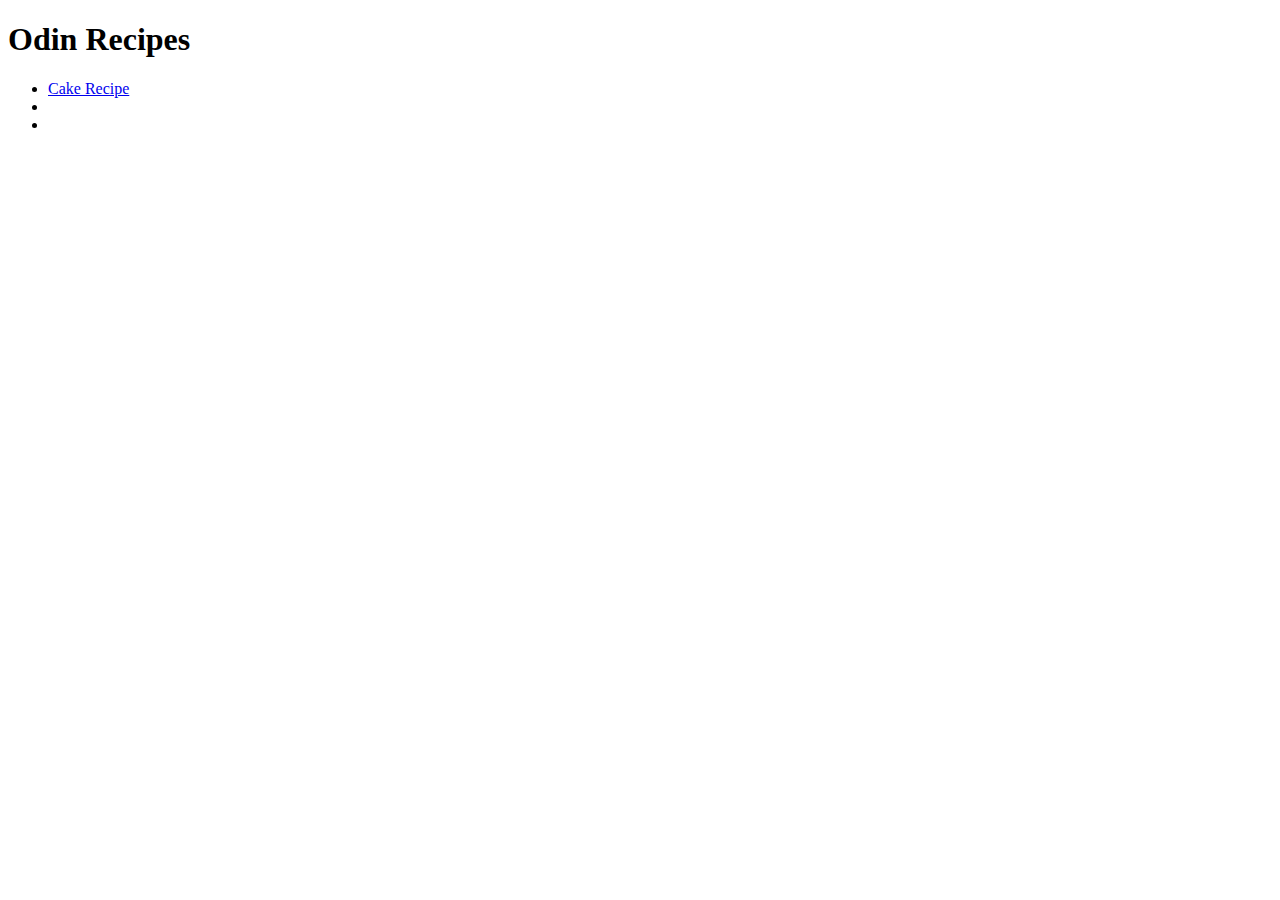
==== index.html @ f5f857c1 "Modified index.html by linking cake.html which contains recipe instructions to index.html" ====
<!DOCTYPE html>
<html lang="en">
<head>
    <meta charset="UTF-8">
    <meta name="viewport" content="width=device-width, initial-scale=1.0">
    <title>Recipes Page</title>
</head>
<body>
    <h1>Odin Recipes</h1>
    <ul>
        <li><a href="recipes/cake.html">Cake Recipe</a></li>
        <li></li>
        <li></li>
    </ul>
</body>
</html>
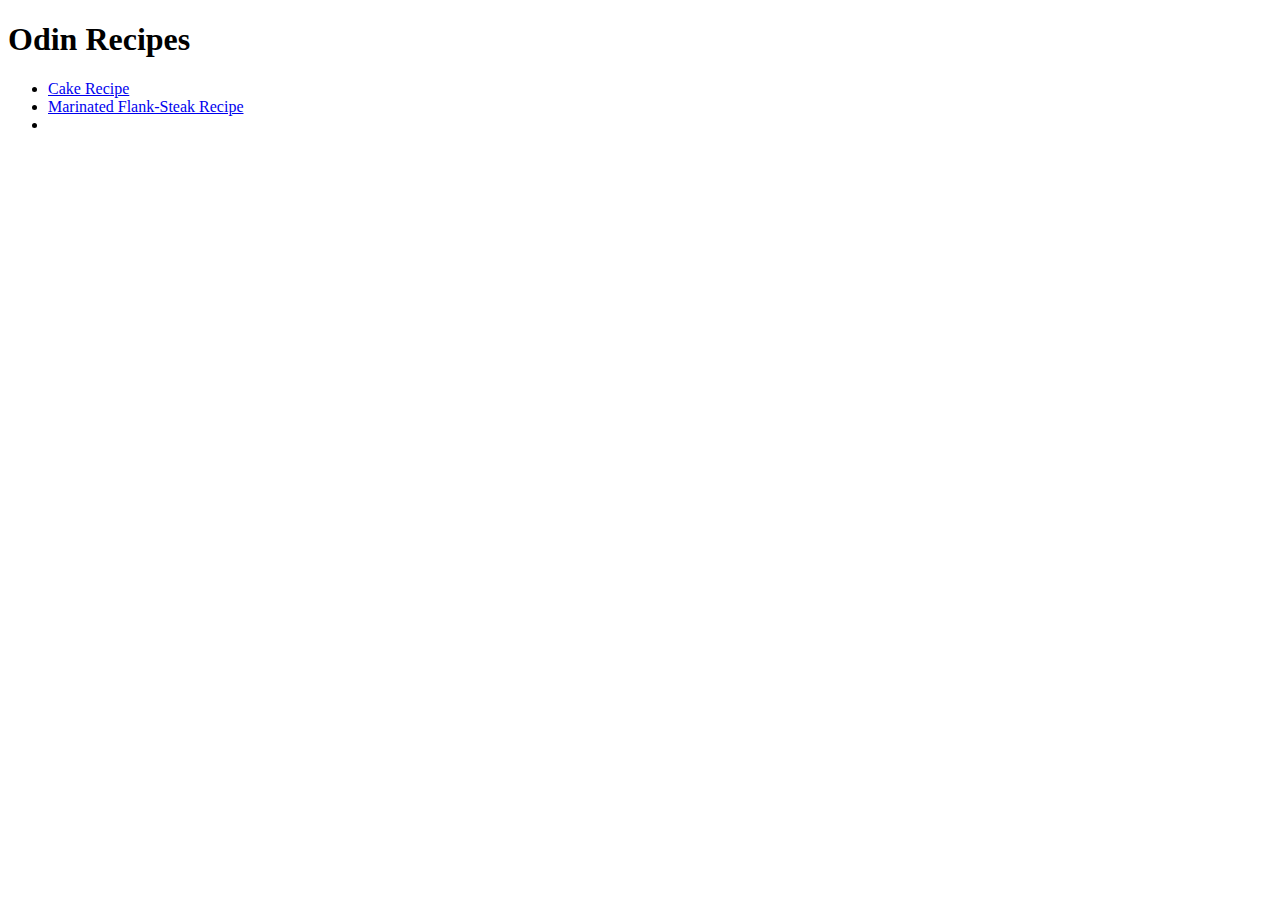
==== commit 0eedfd31: "Added another recipe to ../index.html called Flank-Steak. Additionally, reformated <p> tags to go ri" ====
--- a/index.html
+++ b/index.html
@@ -8,8 +8,8 @@
 <body>
     <h1>Odin Recipes</h1>
     <ul>
-        <li><a href="recipes/cake.html">Cake Recipe</a></li>
-        <li></li>
+        <li><a href="recipes/cake.html" target="_blank">Cake Recipe</a></li>
+        <li><a href="recipes/flank-steak.html" target="_blank">Marinated Flank-Steak Recipe</a></li>
         <li></li>
     </ul>
 </body>
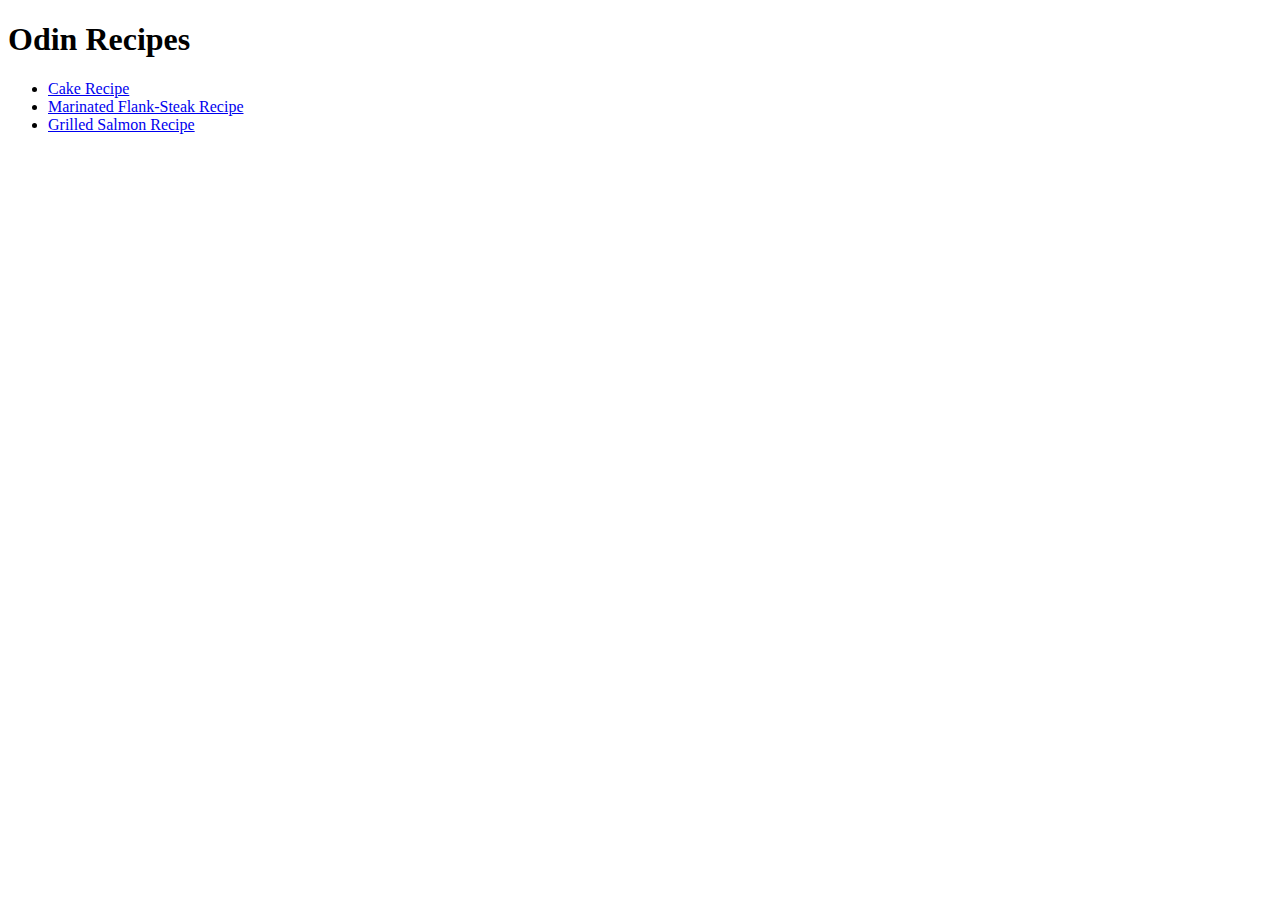
==== commit b4fea03f: "Add one final file to the ../index.html called salmon.html. The file follows the same format as the " ====
--- a/index.html
+++ b/index.html
@@ -10,7 +10,7 @@
     <ul>
         <li><a href="recipes/cake.html" target="_blank">Cake Recipe</a></li>
         <li><a href="recipes/flank-steak.html" target="_blank">Marinated Flank-Steak Recipe</a></li>
-        <li></li>
+        <li><a href="recipes/salmon.html" target="_blank">Grilled Salmon Recipe</a></li>
     </ul>
 </body>
 </html>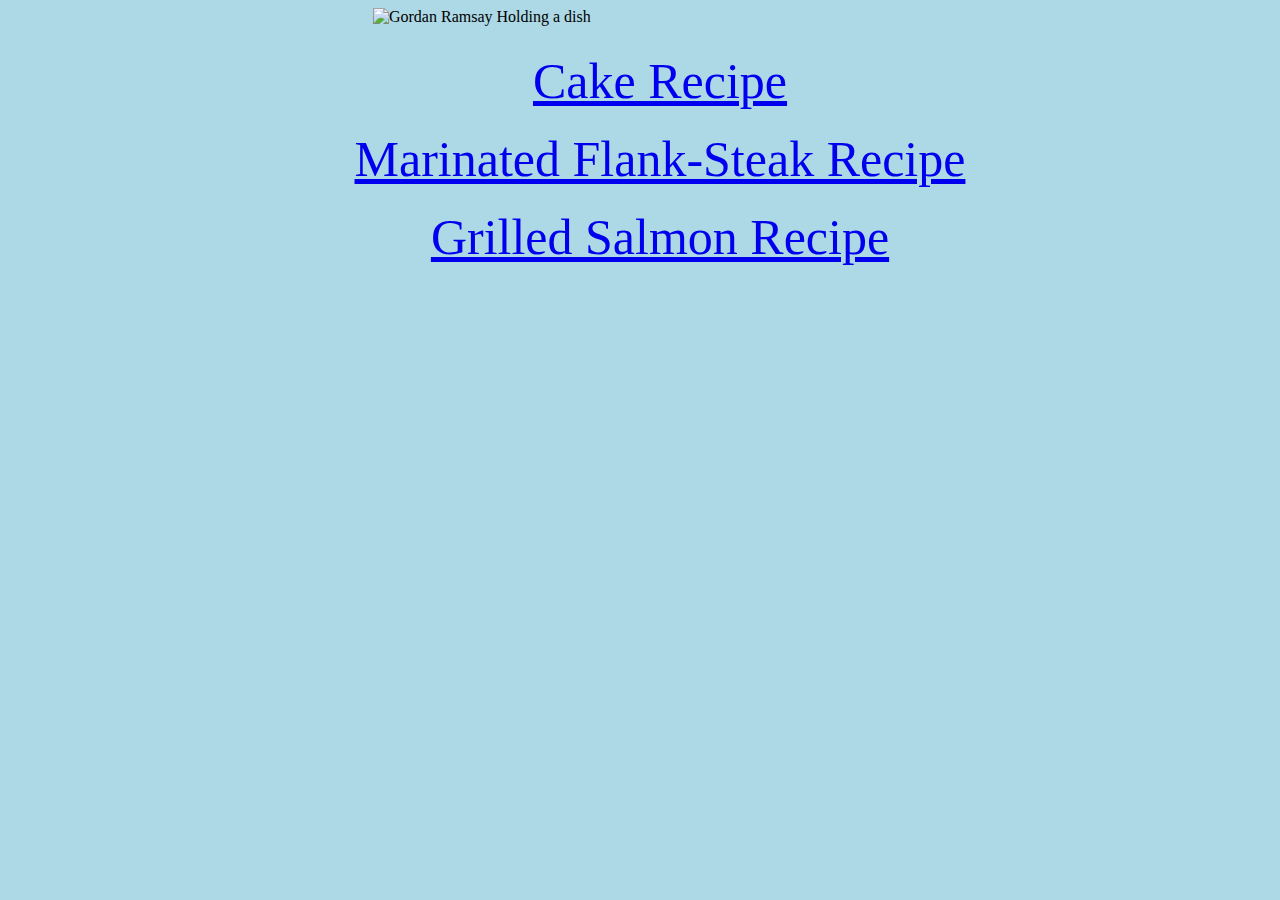
==== commit 2a10675a: "Added CSS files for all html files including index.html. More changes to come for flank-steak and sa" ====
--- a/index.html
+++ b/index.html
@@ -4,10 +4,14 @@
     <meta charset="UTF-8">
     <meta name="viewport" content="width=device-width, initial-scale=1.0">
     <title>Recipes Page</title>
+    <link rel="stylesheet" href="stylesformain.css">
 </head>
 <body>
-    <h1>Odin Recipes</h1>
-    <ul>
+    <div class="test">
+        <img class='test' src="https://images.prestigeonline.com/wp-content/uploads/sites/4/2021/01/07141341/gordon-ramsay-masterclass-ft-blog0918-1200x900.jpg" alt="Gordan Ramsay Holding a dish">
+    </div>
+
+    <ul class="ul-list">
         <li><a href="recipes/cake.html" target="_blank">Cake Recipe</a></li>
         <li><a href="recipes/flank-steak.html" target="_blank">Marinated Flank-Steak Recipe</a></li>
         <li><a href="recipes/salmon.html" target="_blank">Grilled Salmon Recipe</a></li>
--- a/stylesformain.css
+++ b/stylesformain.css
@@ -0,0 +1,21 @@
+body{
+    background-color: rgb(173, 216, 230);
+}
+
+
+
+.test{
+    width: 65%;
+    height: auto;
+    display: block;
+    margin-left: auto;
+    margin-right: auto;
+    
+}
+
+ul li{
+    text-align: center;
+    padding: 10px;
+    font-size: 50px;
+    list-style-type: none;
+}